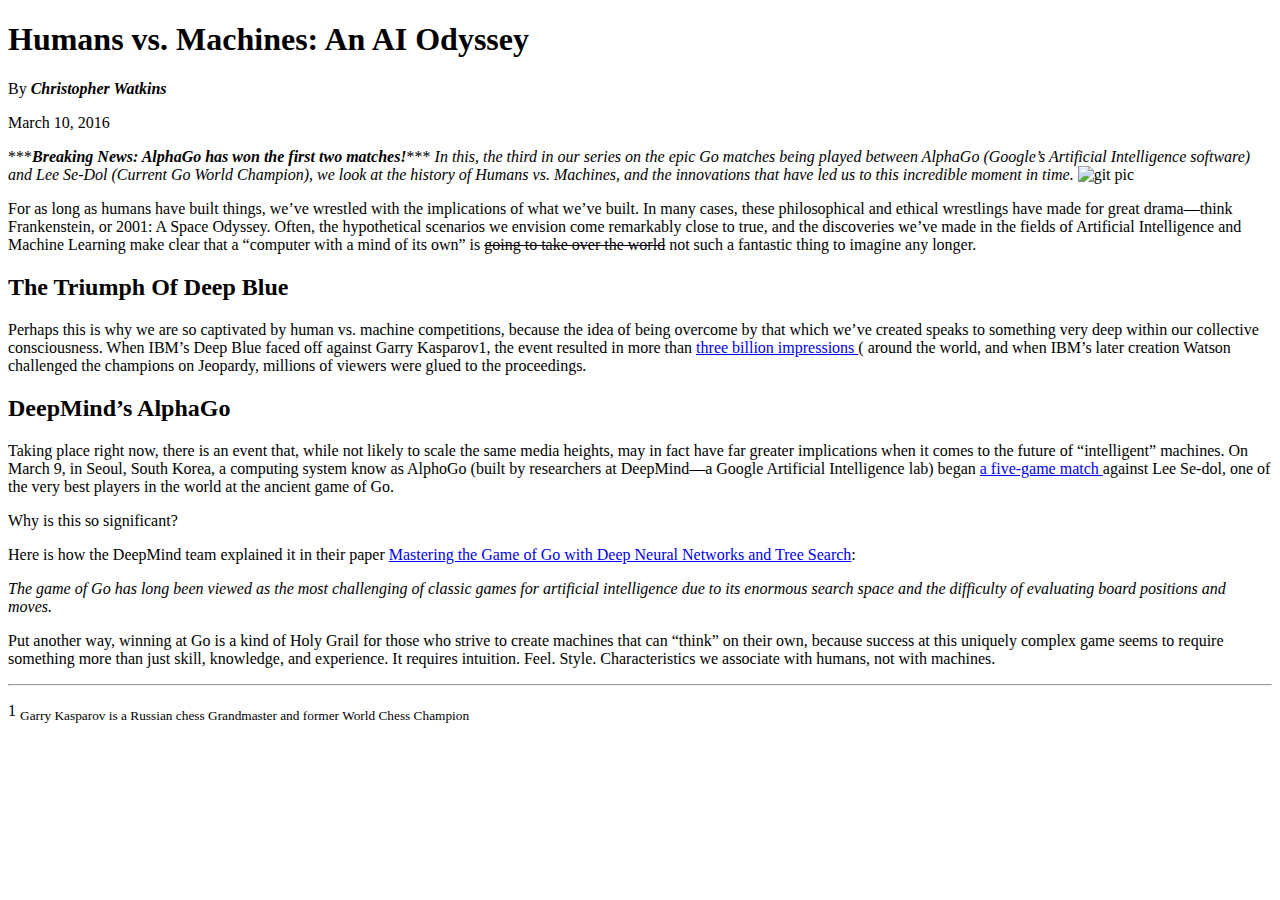
==== frontend-mockup-to-article-master/mockup-to-article/index.html @ fb7c7ba3 "finish part0 and part1" ====
<!DOCTYPE html>
<html lang="en">
<head>
  <meta charset="UTF-8">
  <title>Humans vs Machines Blog</title>
</head>
<body>
  <!-- This was adapted from: http://blog.udacity.com/2016/03/humans-vs-machines-an-ai-odyssey-2.html -->
  <!-- Format this text to match the mockup exactly! -->
  <h1>Humans vs. Machines: An AI Odyssey</h1>

  <p>By <strong><em>Christopher Watkins</em></strong></p>

  <p>March 10, 2016</p>

  <p>***<strong><em>Breaking News: AlphaGo has won the first two matches!</em></strong>*** <i>In this, the third in our series on the epic Go matches being played between AlphaGo (Google’s Artificial Intelligence software) and Lee Se-Dol (Current Go World Champion), we look at the history of Humans vs. Machines, and the innovations that have led us to this incredible moment in time.</i>

  <img src ="http://i2.wp.com/blog.udacity.com/wp-content/uploads/2016/03/56df2490a351d802222160.gif" alt="git pic">
  <p>
  For as long as humans have built things, we’ve wrestled with the implications of what we’ve built. In many cases, these philosophical and ethical wrestlings have made for great drama—think Frankenstein, or 2001: A Space Odyssey. Often, the hypothetical scenarios we envision come remarkably close to true, and the discoveries we’ve made in the fields of Artificial Intelligence and Machine Learning make clear that a “computer with a mind of its own” is <strike>going to take over the world</strike> not such a fantastic thing to imagine any longer.
  </p>

  <h2>The Triumph Of Deep Blue</h2>
  <p>
  Perhaps this is why we are so captivated by human vs. machine competitions, because the idea of being overcome by that which we’ve created speaks to something very deep within our collective consciousness. When IBM’s Deep Blue faced off against Garry Kasparov1, the event resulted in more than <a href="http://www-03.ibm.com/ibm/history/ibm100/us/en/icons/deepblue/ "> three billion impressions </a> ( around the world, and when IBM’s later creation Watson challenged the champions on Jeopardy, millions of viewers were glued to the proceedings.
  </p>
  <h2>DeepMind’s AlphaGo</h2>
  <p>
  Taking place right now, there is an event that, while not likely to scale the same media heights, may in fact have far greater implications when it comes to the future of “intelligent” machines. On March 9, in Seoul, South Korea, a computing system know as AlphoGo (built by researchers at DeepMind—a Google Artificial Intelligence lab) began <a href = "http://venturebeat.com/2016/02/04/youtube-will-livestream-googles-ai-playing-go-superstar-lee-sedol-in-march/"> a five-game match </a> against Lee Se-dol, one of the very best players in the world at the ancient game of Go.
  </p>
  <p>
  Why is this so significant?
  </p>
  <p>
  Here is how the DeepMind team explained it in their paper <a href = "http://airesearch.com/wp-content/uploads/2016/01/deepmind-mastering-go.pdf"> Mastering the Game of Go with Deep Neural Networks and Tree Search</a>:
  </p> 
  <p>
  <i>
  The game of Go has long been viewed as the most challenging of classic games for artificial intelligence due to its enormous search space and the difficulty of evaluating board positions and moves.
  </i>
  </p>

  <p>
  Put another way, winning at Go is a kind of Holy Grail for those who strive to create machines that can “think” on their own, because success at this uniquely complex game seems to require something more than just skill, knowledge, and experience. It requires intuition. Feel. Style. Characteristics we associate with humans, not with machines.
  </p>

  <hr>
  <p>
  1 <sub>Garry Kasparov is a Russian chess Grandmaster and former World Chess Champion</sub>
  </p>
</body>
</html>
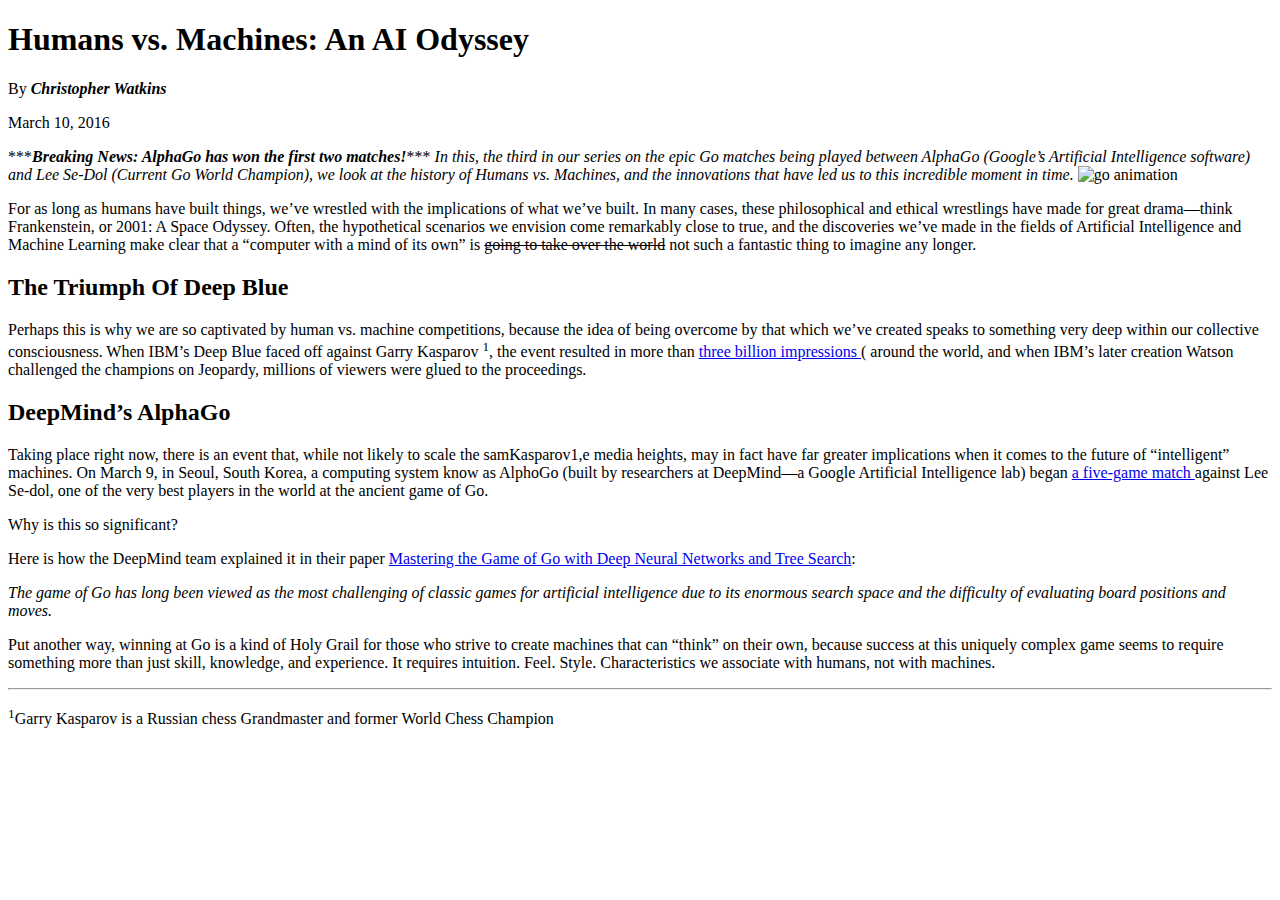
==== commit 6f4389c5: "fix problem in code review for Mockup" ====
--- a/frontend-mockup-to-article-master/mockup-to-article/index.html
+++ b/frontend-mockup-to-article-master/mockup-to-article/index.html
@@ -15,38 +15,21 @@
 
   <p>***<strong><em>Breaking News: AlphaGo has won the first two matches!</em></strong>*** <i>In this, the third in our series on the epic Go matches being played between AlphaGo (Google’s Artificial Intelligence software) and Lee Se-Dol (Current Go World Champion), we look at the history of Humans vs. Machines, and the innovations that have led us to this incredible moment in time.</i>
 
-  <img src ="http://i2.wp.com/blog.udacity.com/wp-content/uploads/2016/03/56df2490a351d802222160.gif" alt="git pic">
-  <p>
-  For as long as humans have built things, we’ve wrestled with the implications of what we’ve built. In many cases, these philosophical and ethical wrestlings have made for great drama—think Frankenstein, or 2001: A Space Odyssey. Often, the hypothetical scenarios we envision come remarkably close to true, and the discoveries we’ve made in the fields of Artificial Intelligence and Machine Learning make clear that a “computer with a mind of its own” is <strike>going to take over the world</strike> not such a fantastic thing to imagine any longer.
-  </p>
+  <img src ="http://i2.wp.com/blog.udacity.com/wp-content/uploads/2016/03/56df2490a351d802222160.gif" alt="go animation">
+  <p>For as long as humans have built things, we’ve wrestled with the implications of what we’ve built. In many cases, these philosophical and ethical wrestlings have made for great drama—think Frankenstein, or 2001: A Space Odyssey. Often, the hypothetical scenarios we envision come remarkably close to true, and the discoveries we’ve made in the fields of Artificial Intelligence and Machine Learning make clear that a “computer with a mind of its own” is <strike>going to take over the world</strike> not such a fantastic thing to imagine any longer.</p>
 
   <h2>The Triumph Of Deep Blue</h2>
-  <p>
-  Perhaps this is why we are so captivated by human vs. machine competitions, because the idea of being overcome by that which we’ve created speaks to something very deep within our collective consciousness. When IBM’s Deep Blue faced off against Garry Kasparov1, the event resulted in more than <a href="http://www-03.ibm.com/ibm/history/ibm100/us/en/icons/deepblue/ "> three billion impressions </a> ( around the world, and when IBM’s later creation Watson challenged the champions on Jeopardy, millions of viewers were glued to the proceedings.
-  </p>
+  <p>Perhaps this is why we are so captivated by human vs. machine competitions, because the idea of being overcome by that which we’ve created speaks to something very deep within our collective consciousness. When IBM’s Deep Blue faced off against Garry Kasparov <sup>1</sup>, the event resulted in more than <a href="http://www-03.ibm.com/ibm/history/ibm100/us/en/icons/deepblue/ "> three billion impressions </a> ( around the world, and when IBM’s later creation Watson challenged the champions on Jeopardy, millions of viewers were glued to the proceedings.</p>
   <h2>DeepMind’s AlphaGo</h2>
-  <p>
-  Taking place right now, there is an event that, while not likely to scale the same media heights, may in fact have far greater implications when it comes to the future of “intelligent” machines. On March 9, in Seoul, South Korea, a computing system know as AlphoGo (built by researchers at DeepMind—a Google Artificial Intelligence lab) began <a href = "http://venturebeat.com/2016/02/04/youtube-will-livestream-googles-ai-playing-go-superstar-lee-sedol-in-march/"> a five-game match </a> against Lee Se-dol, one of the very best players in the world at the ancient game of Go.
-  </p>
-  <p>
-  Why is this so significant?
-  </p>
-  <p>
-  Here is how the DeepMind team explained it in their paper <a href = "http://airesearch.com/wp-content/uploads/2016/01/deepmind-mastering-go.pdf"> Mastering the Game of Go with Deep Neural Networks and Tree Search</a>:
-  </p> 
-  <p>
-  <i>
-  The game of Go has long been viewed as the most challenging of classic games for artificial intelligence due to its enormous search space and the difficulty of evaluating board positions and moves.
-  </i>
-  </p>
+  <p>Taking place right now, there is an event that, while not likely to scale the samKasparov1,e media heights, may in fact have far greater implications when it comes to the future of “intelligent” machines. On March 9, in Seoul, South Korea, a computing system know as AlphoGo (built by researchers at DeepMind—a Google Artificial Intelligence lab) began <a href = "http://venturebeat.com/2016/02/04/youtube-will-livestream-googles-ai-playing-go-superstar-lee-sedol-in-march/"> a five-game match </a> against Lee Se-dol, one of the very best players in the world at the ancient game of Go.</p>
+  <p>Why is this so significant?</p>
 
-  <p>
-  Put another way, winning at Go is a kind of Holy Grail for those who strive to create machines that can “think” on their own, because success at this uniquely complex game seems to require something more than just skill, knowledge, and experience. It requires intuition. Feel. Style. Characteristics we associate with humans, not with machines.
-  </p>
+  <p>Here is how the DeepMind team explained it in their paper <a href = "http://airesearch.com/wp-content/uploads/2016/01/deepmind-mastering-go.pdf"> Mastering the Game of Go with Deep Neural Networks and Tree Search</a>:</p>
 
-  <hr>
-  <p>
-  1 <sub>Garry Kasparov is a Russian chess Grandmaster and former World Chess Champion</sub>
-  </p>
+  <p><i>The game of Go has long been viewed as the most challenging of classic games for artificial intelligence due to its enormous search space and the difficulty of evaluating board positions and moves.</i></p>
+
+  <p>Put another way, winning at Go is a kind of Holy Grail for those who strive to create machines that can “think” on their own, because success at this uniquely complex game seems to require something more than just skill, knowledge, and experience. It requires intuition. Feel. Style. Characteristics we associate with humans, not with machines.</p>
+
+  <hr><p><sup>1</sup>Garry Kasparov is a Russian chess Grandmaster and former World Chess Champion</p>
 </body>
 </html>
